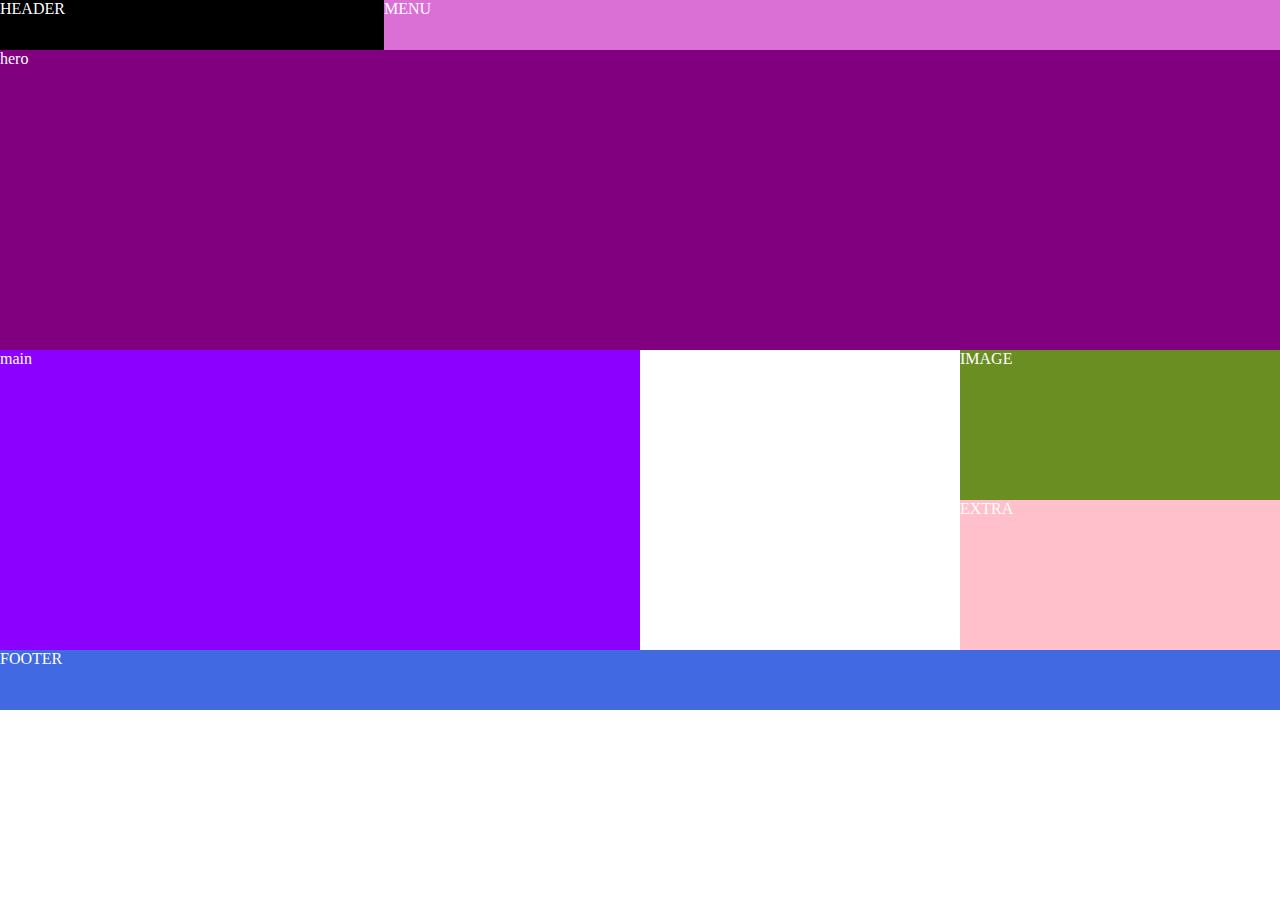
==== index.html @ 9a36b163 "Merge 314102ea140595e0585c27679aba173c02a0812a into e665f675453e3bd8c4f21ef13ef8c3822a9c2e82" ====
<html>
  <head>
    <link rel="stylesheet" href="style.css">
  </head>
  
  <body>


    <div class="navbar">
      <div class="header">HEADER</div>
      <div class="menu">MENU</div>
    </div>


    <div class="hero">hero</div>


    <div class="mainbody">

      
      <div class="main">main</div>
      <div class="center">center</div>
      <div class="right">
        <div class="image">IMAGE</div>
        <div class="extra">EXTRA</div>
      </div>


    </div>


    <div class="footer">FOOTER</div>
  </body>
</html>
---- style.css ----
*{
    color: white;
    margin: 0;
    padding: 0;
}
.navbar{
    height: 50px;
    background-color: red;
    display: flex;
}
.header{
    height: 100%;
    width: 30%;
    background-color: black;

}

.menu{
    height: 100%;
    width: 70%;
    background-color: orchid;
}

.hero{
    background-color: purple;
    height: 300px;
}

.mainbody{
    background-color: red;
    height: 300px;
    display: flex;
}

.footer{
    height: 60px;
    background-color: royalblue;
}

.main{
    height: 100%;
    width: 50%;
    background-color: rgb(140, 0, 255);
}

.center{
    height: 100%;
    width: 25%;
    background-color: white;
}

.right{
    height: 100%;
    width: 25%;
    background-color: orangered;
}
.image{
    background-color: olivedrab;
    height: 50%;
}

.extra{
    background-color: pink;
    height: 50%;
}
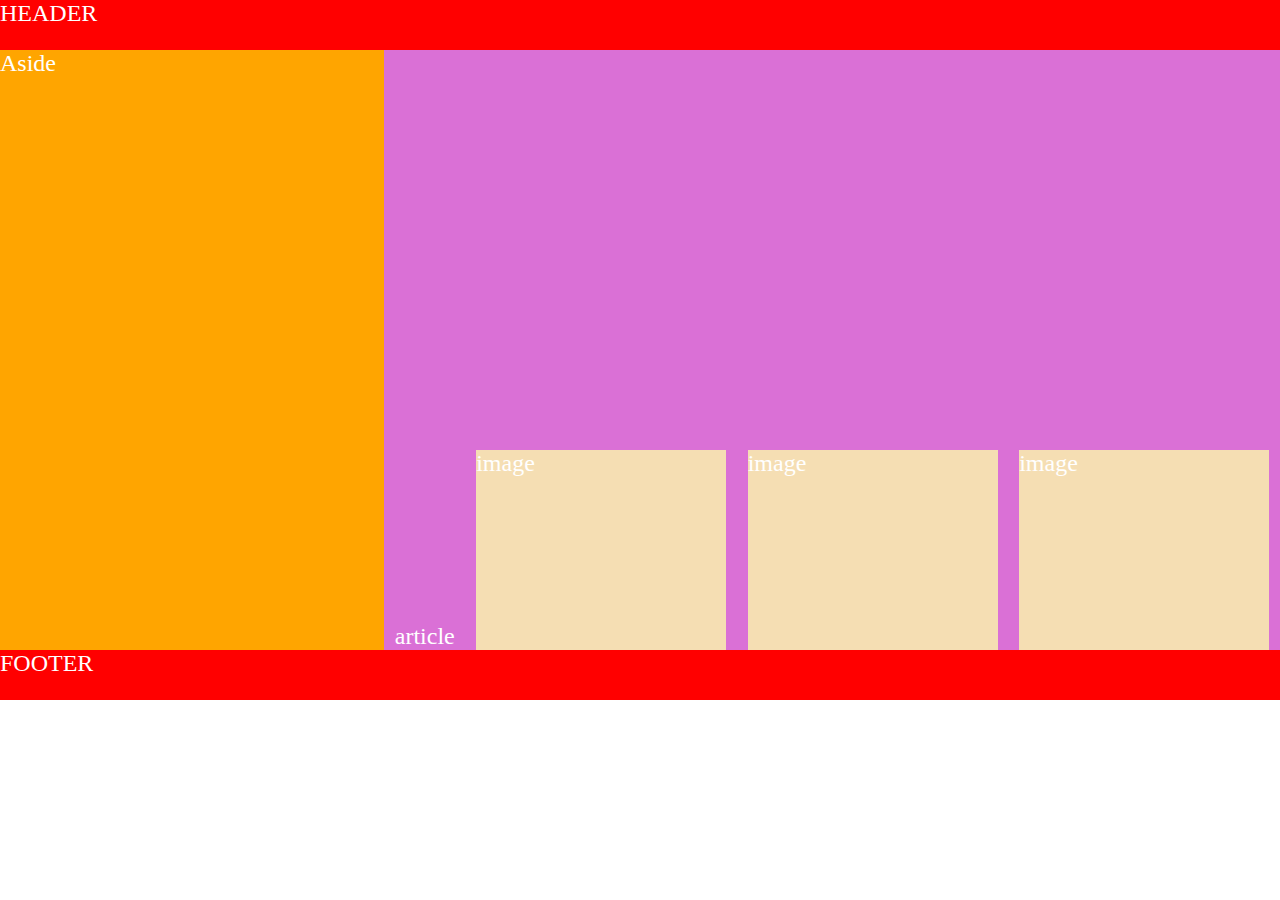
==== commit dcfbda3c: "Merge 90cb9ed0dbe6d1d06bbb797f70747ec7c606becd into e665f675453e3bd8c4f21ef13ef8c3822a9c2e82" ====
--- a/index.html
+++ b/index.html
@@ -4,31 +4,21 @@
   </head>
   
   <body>
+    
+    <div class="header">HEADER</div>
+    <div class="main">
 
+      <div class="left">Aside</div>
 
-    <div class="navbar">
-      <div class="header">HEADER</div>
-      <div class="menu">MENU</div>
-    </div>
-
-
-    <div class="hero">hero</div>
-
-
-    <div class="mainbody">
-
-      
-      <div class="main">main</div>
-      <div class="center">center</div>
       <div class="right">
-        <div class="image">IMAGE</div>
-        <div class="extra">EXTRA</div>
+        article
+        <div class="image">image</div>
+        <div class="image">image</div>
+        <div class="image">image</div>
       </div>
 
+    </div>
+    <div class="footer">FOOTER</div>
 
-    </div>
-
-
-    <div class="footer">FOOTER</div>
   </body>
 </html>--- a/style.css
+++ b/style.css
@@ -1,65 +1,48 @@
-*{
+body{
     color: white;
+    padding: 0;
     margin: 0;
-    padding: 0;
+    font-size: 24px;
 }
-.navbar{
+
+.header{
+    width: 100vw;
     height: 50px;
     background-color: red;
+}
+
+.footer{
+    width: 100vw;
+    height: 50px;
+    background-color: red;
+}
+
+.main{
+    height: 600px;
+    background-color: green;
     display: flex;
 }
-.header{
+
+.image{
+    height: 200px;
+    width: 250px;
+    background-color: wheat;
+}
+
+.left{
     height: 100%;
     width: 30%;
-    background-color: black;
-
+    background-color: orange;
 }
 
-.menu{
+
+.right{
+
     height: 100%;
     width: 70%;
     background-color: orchid;
-}
 
-.hero{
-    background-color: purple;
-    height: 300px;
-}
-
-.mainbody{
-    background-color: red;
-    height: 300px;
     display: flex;
-}
-
-.footer{
-    height: 60px;
-    background-color: royalblue;
-}
-
-.main{
-    height: 100%;
-    width: 50%;
-    background-color: rgb(140, 0, 255);
-}
-
-.center{
-    height: 100%;
-    width: 25%;
-    background-color: white;
-}
-
-.right{
-    height: 100%;
-    width: 25%;
-    background-color: orangered;
-}
-.image{
-    background-color: olivedrab;
-    height: 50%;
-}
-
-.extra{
-    background-color: pink;
-    height: 50%;
+    align-items: flex-end;
+    justify-content: space-around;
 }